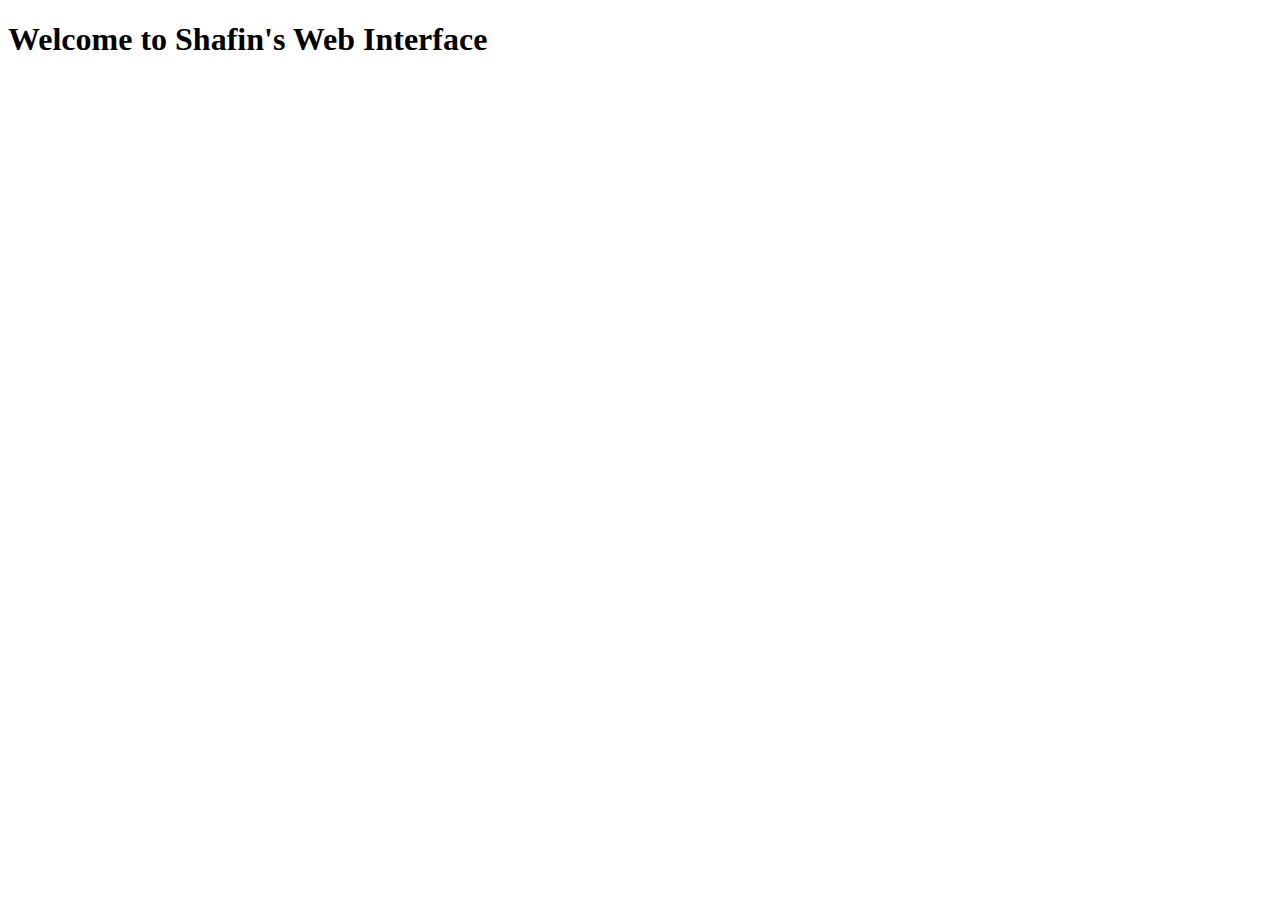
==== templates/shafin_web.html @ 642aaf7e "Update templates" ====
<!DOCTYPE html>
<html lang="en">
<head>
    <meta charset="UTF-8">
    <meta name="viewport" content="width=device-width, initial-scale=1.0">
    <title>Shafin Web Interface</title>
</head>
<body>
    <h1>Welcome to Shafin's Web Interface</h1>
    <!-- এখানে আপনি আপনার ওয়েব পেইজের কন্টেন্ট দিতে পারেন -->
</body>
</html>
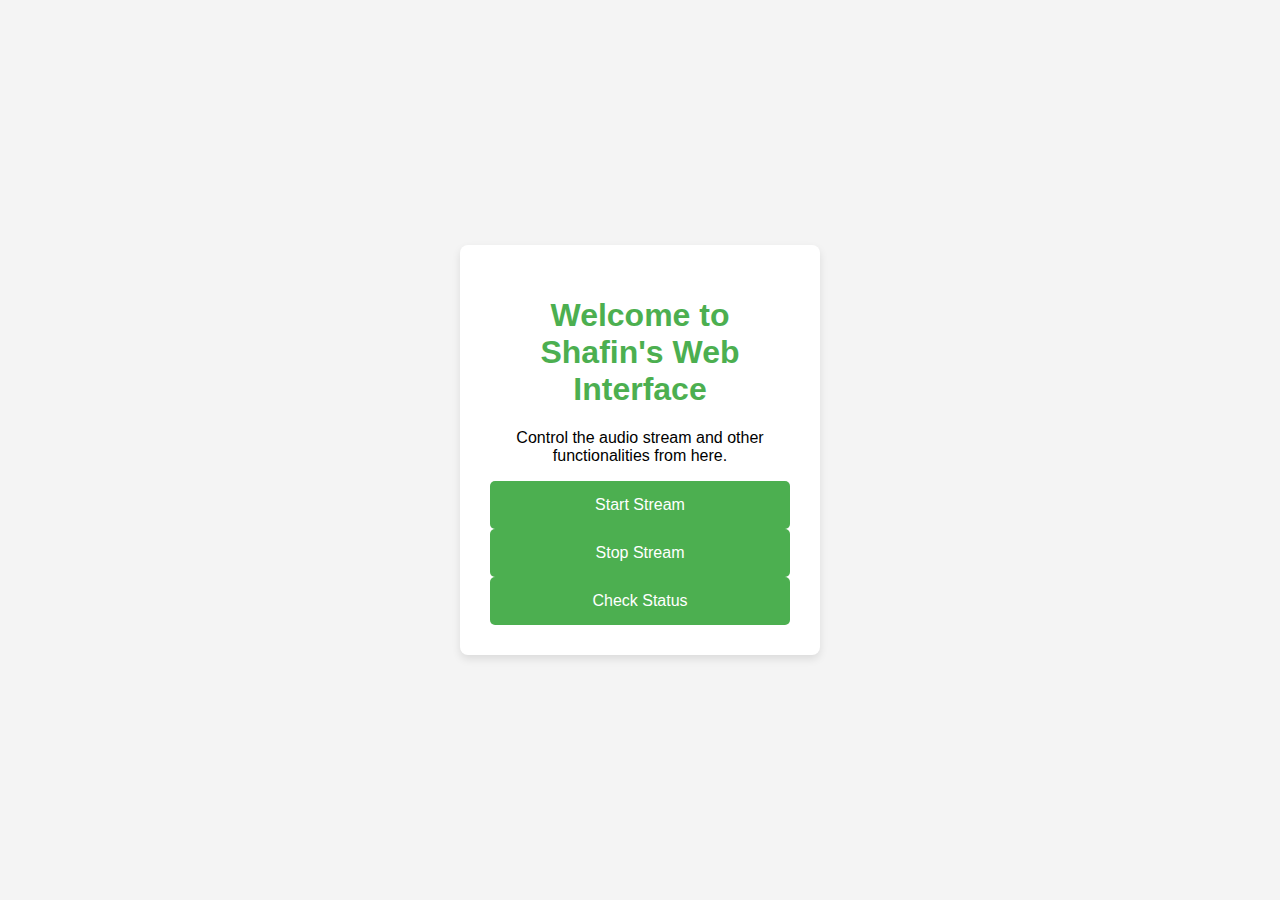
==== commit 9c70a748: "Update shafin_web.html" ====
--- a/templates/shafin_web.html
+++ b/templates/shafin_web.html
@@ -3,10 +3,74 @@
 <head>
     <meta charset="UTF-8">
     <meta name="viewport" content="width=device-width, initial-scale=1.0">
-    <title>Shafin Web Interface</title>
+    <title>Shafin's Web Interface</title>
+    <style>
+        body {
+            font-family: Arial, sans-serif;
+            background-color: #f4f4f4;
+            margin: 0;
+            padding: 0;
+            display: flex;
+            justify-content: center;
+            align-items: center;
+            height: 100vh;
+        }
+        .container {
+            background-color: white;
+            border-radius: 8px;
+            box-shadow: 0 4px 8px rgba(0, 0, 0, 0.1);
+            padding: 30px;
+            text-align: center;
+            width: 300px;
+        }
+        h1 {
+            color: #4CAF50;
+        }
+        button {
+            background-color: #4CAF50;
+            color: white;
+            padding: 15px;
+            border: none;
+            border-radius: 5px;
+            cursor: pointer;
+            width: 100%;
+            font-size: 16px;
+        }
+        button:hover {
+            background-color: #45a049;
+        }
+    </style>
 </head>
 <body>
-    <h1>Welcome to Shafin's Web Interface</h1>
-    <!-- এখানে আপনি আপনার ওয়েব পেইজের কন্টেন্ট দিতে পারেন -->
+    <div class="container">
+        <h1>Welcome to Shafin's Web Interface</h1>
+        <p>Control the audio stream and other functionalities from here.</p>
+        <button onclick="startStream()">Start Stream</button>
+        <button onclick="stopStream()">Stop Stream</button>
+        <button onclick="checkStatus()">Check Status</button>
+    </div>
+
+    <script>
+        function startStream() {
+            fetch('/start')
+                .then(response => response.json())
+                .then(data => alert(data.message))
+                .catch(error => console.error('Error:', error));
+        }
+
+        function stopStream() {
+            fetch('/stop')
+                .then(response => response.json())
+                .then(data => alert(data.message))
+                .catch(error => console.error('Error:', error));
+        }
+
+        function checkStatus() {
+            fetch('/status')
+                .then(response => response.json())
+                .then(data => alert(data.message))
+                .catch(error => console.error('Error:', error));
+        }
+    </script>
 </body>
 </html>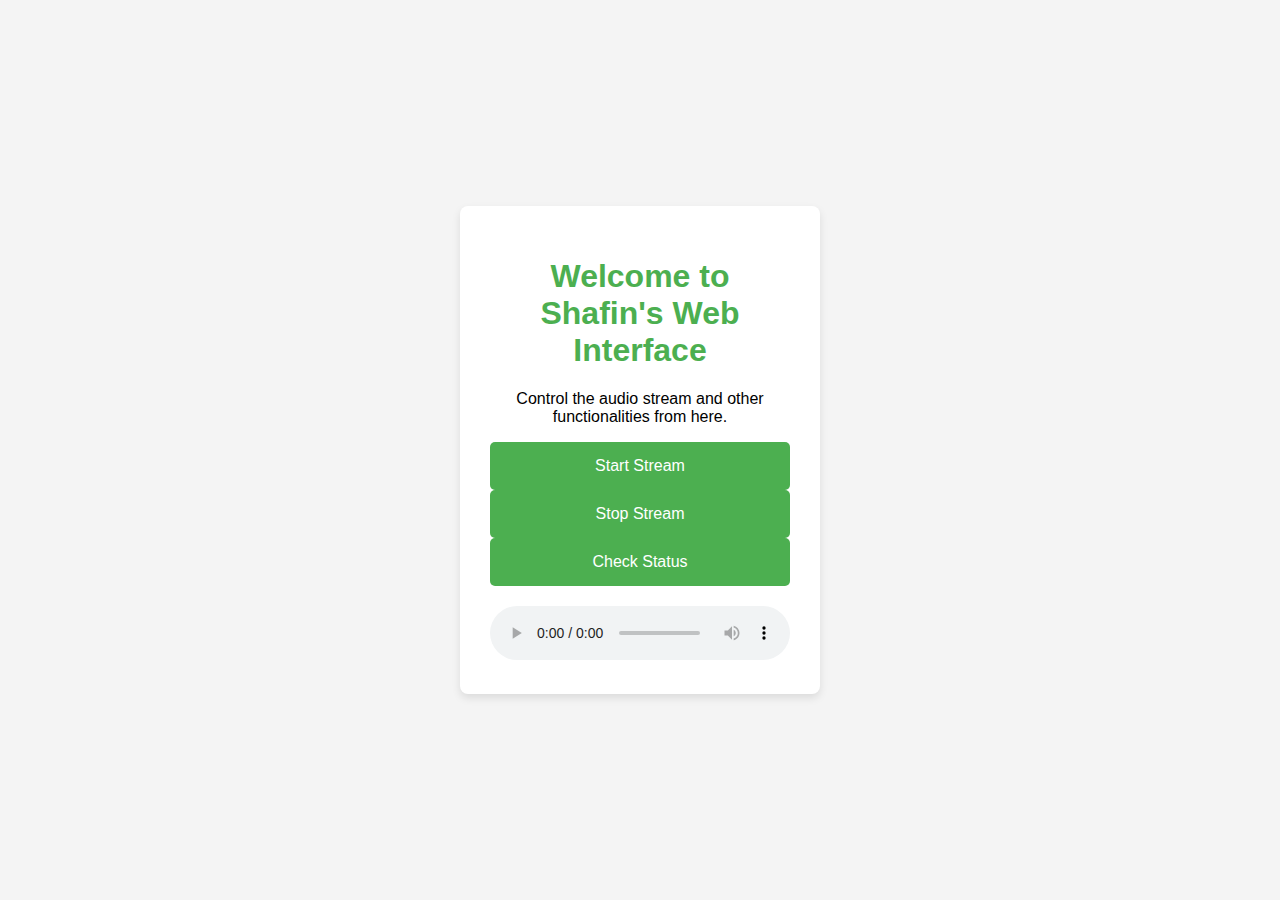
==== commit 73984073: "Update shafin_web.html" ====
--- a/templates/shafin_web.html
+++ b/templates/shafin_web.html
@@ -39,6 +39,10 @@
         button:hover {
             background-color: #45a049;
         }
+        audio {
+            width: 100%;
+            margin-top: 20px;
+        }
     </style>
 </head>
 <body>
@@ -48,13 +52,20 @@
         <button onclick="startStream()">Start Stream</button>
         <button onclick="stopStream()">Stop Stream</button>
         <button onclick="checkStatus()">Check Status</button>
+        <audio id="audio-player" controls>
+            <source id="audio-source" src="/audio" type="audio/mpeg">
+            Your browser does not support the audio element.
+        </audio>
     </div>
 
     <script>
         function startStream() {
             fetch('/start')
                 .then(response => response.json())
-                .then(data => alert(data.message))
+                .then(data => {
+                    alert(data.message);
+                    startAudioStream(); // Start the audio stream when the stream starts
+                })
                 .catch(error => console.error('Error:', error));
         }
 
@@ -71,6 +82,14 @@
                 .then(data => alert(data.message))
                 .catch(error => console.error('Error:', error));
         }
+
+        function startAudioStream() {
+            const audioPlayer = document.getElementById('audio-player');
+            const audioSource = document.getElementById('audio-source');
+            audioSource.src = '/audio';  // Set the source to the audio stream
+            audioPlayer.load();  // Reload the player with the new source
+            audioPlayer.play();  // Start playing the audio
+        }
     </script>
 </body>
 </html>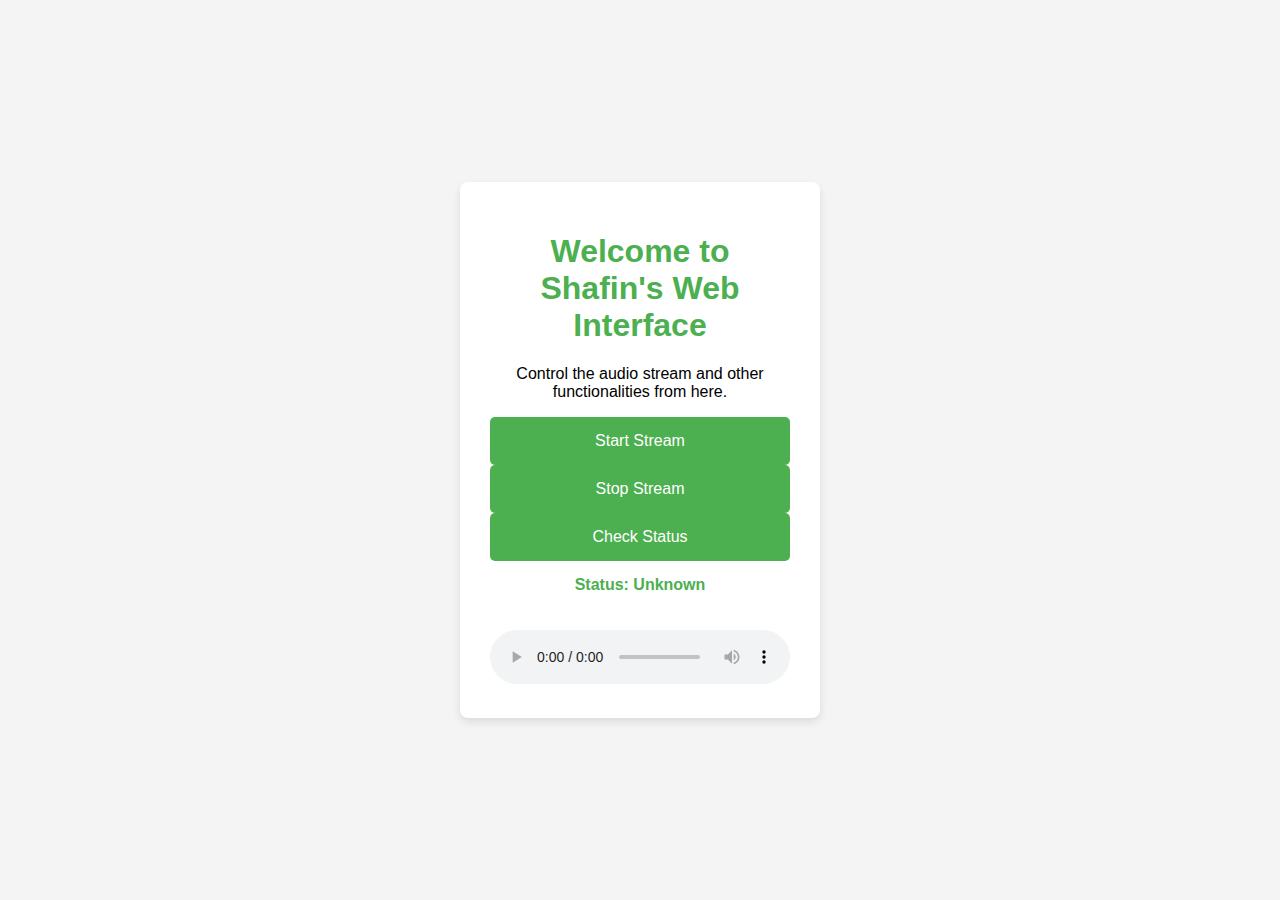
==== commit 810659d6: "Update shafin_web.html" ====
--- a/templates/shafin_web.html
+++ b/templates/shafin_web.html
@@ -43,6 +43,11 @@
             width: 100%;
             margin-top: 20px;
         }
+        #status {
+            margin-top: 15px;
+            font-weight: bold;
+            color: #4CAF50;
+        }
     </style>
 </head>
 <body>
@@ -52,6 +57,7 @@
         <button onclick="startStream()">Start Stream</button>
         <button onclick="stopStream()">Stop Stream</button>
         <button onclick="checkStatus()">Check Status</button>
+        <p id="status">Status: Unknown</p>
         <audio id="audio-player" controls>
             <source id="audio-source" src="/audio" type="audio/mpeg">
             Your browser does not support the audio element.
@@ -64,7 +70,7 @@
                 .then(response => response.json())
                 .then(data => {
                     alert(data.message);
-                    startAudioStream(); // Start the audio stream when the stream starts
+                    checkStatus();
                 })
                 .catch(error => console.error('Error:', error));
         }
@@ -72,24 +78,28 @@
         function stopStream() {
             fetch('/stop')
                 .then(response => response.json())
-                .then(data => alert(data.message))
+                .then(data => {
+                    alert(data.message);
+                    checkStatus();
+                })
                 .catch(error => console.error('Error:', error));
         }
 
         function checkStatus() {
             fetch('/status')
                 .then(response => response.json())
-                .then(data => alert(data.message))
+                .then(data => {
+                    document.getElementById("status").innerText = `Status: ${data.message}`;
+                    if (data.status === "running") {
+                        document.getElementById("audio-player").play();
+                    } else {
+                        document.getElementById("audio-player").pause();
+                    }
+                })
                 .catch(error => console.error('Error:', error));
         }
 
-        function startAudioStream() {
-            const audioPlayer = document.getElementById('audio-player');
-            const audioSource = document.getElementById('audio-source');
-            audioSource.src = '/audio';  // Set the source to the audio stream
-            audioPlayer.load();  // Reload the player with the new source
-            audioPlayer.play();  // Start playing the audio
-        }
+        document.addEventListener("DOMContentLoaded", checkStatus);
     </script>
 </body>
 </html>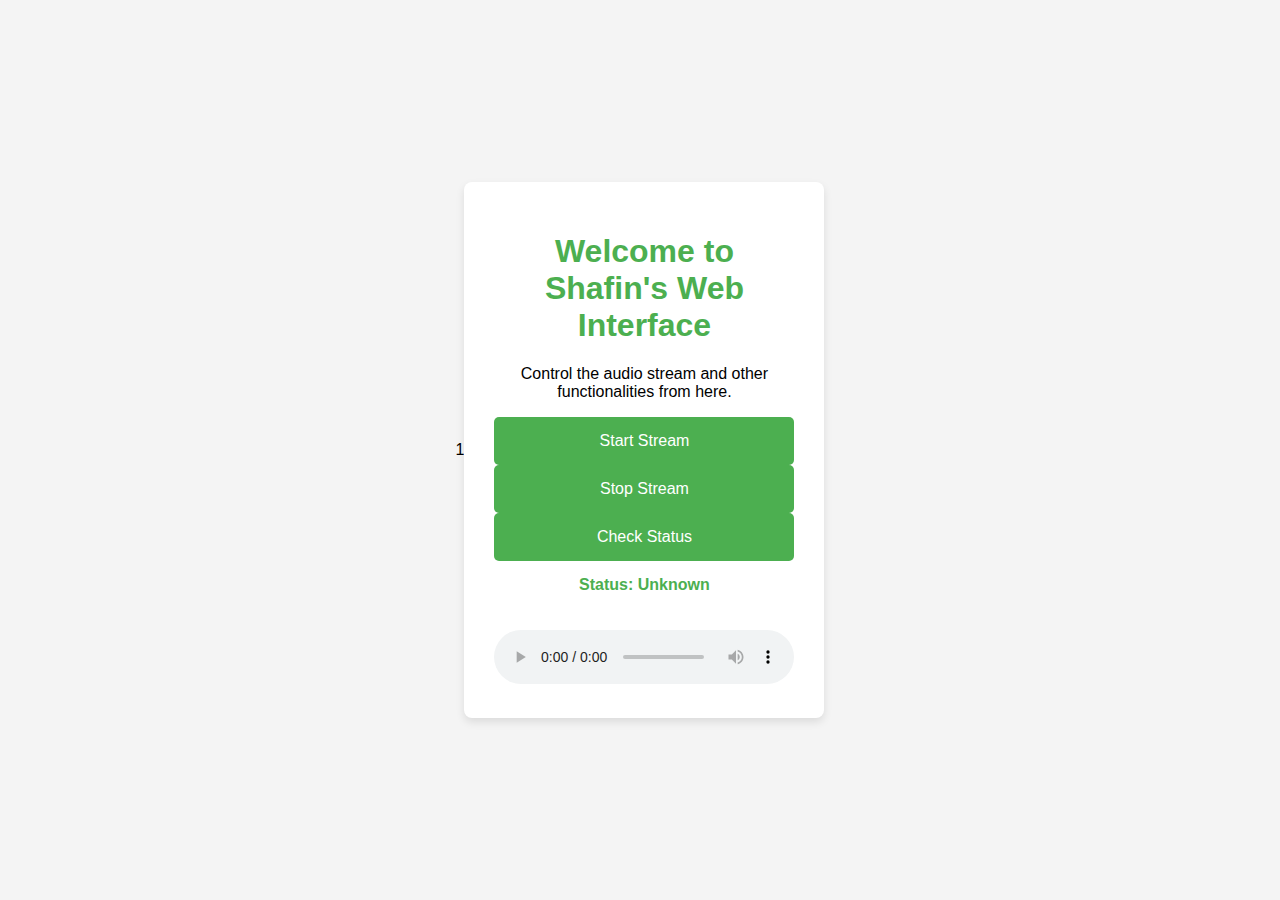
==== commit 870f6a91: "Update shafin_web.html" ====
--- a/templates/shafin_web.html
+++ b/templates/shafin_web.html
@@ -1,4 +1,4 @@
-<!DOCTYPE html>
+<!DOCTYPE html>1
 <html lang="en">
 <head>
     <meta charset="UTF-8">
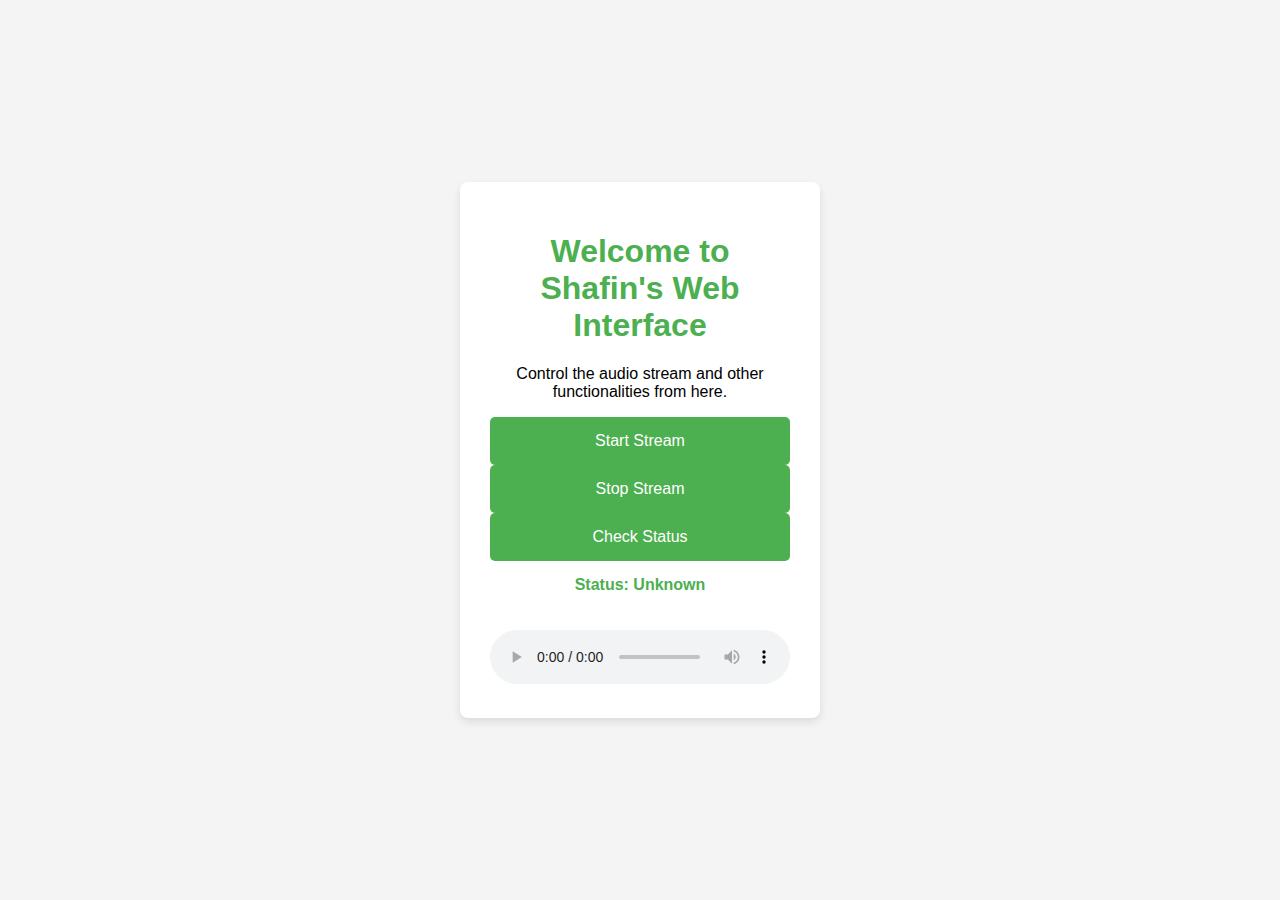
==== commit dfb0ea79: "Update shafin_web.html" ====
--- a/templates/shafin_web.html
+++ b/templates/shafin_web.html
@@ -1,4 +1,4 @@
-<!DOCTYPE html>1
+<!DOCTYPE html>
 <html lang="en">
 <head>
     <meta charset="UTF-8">
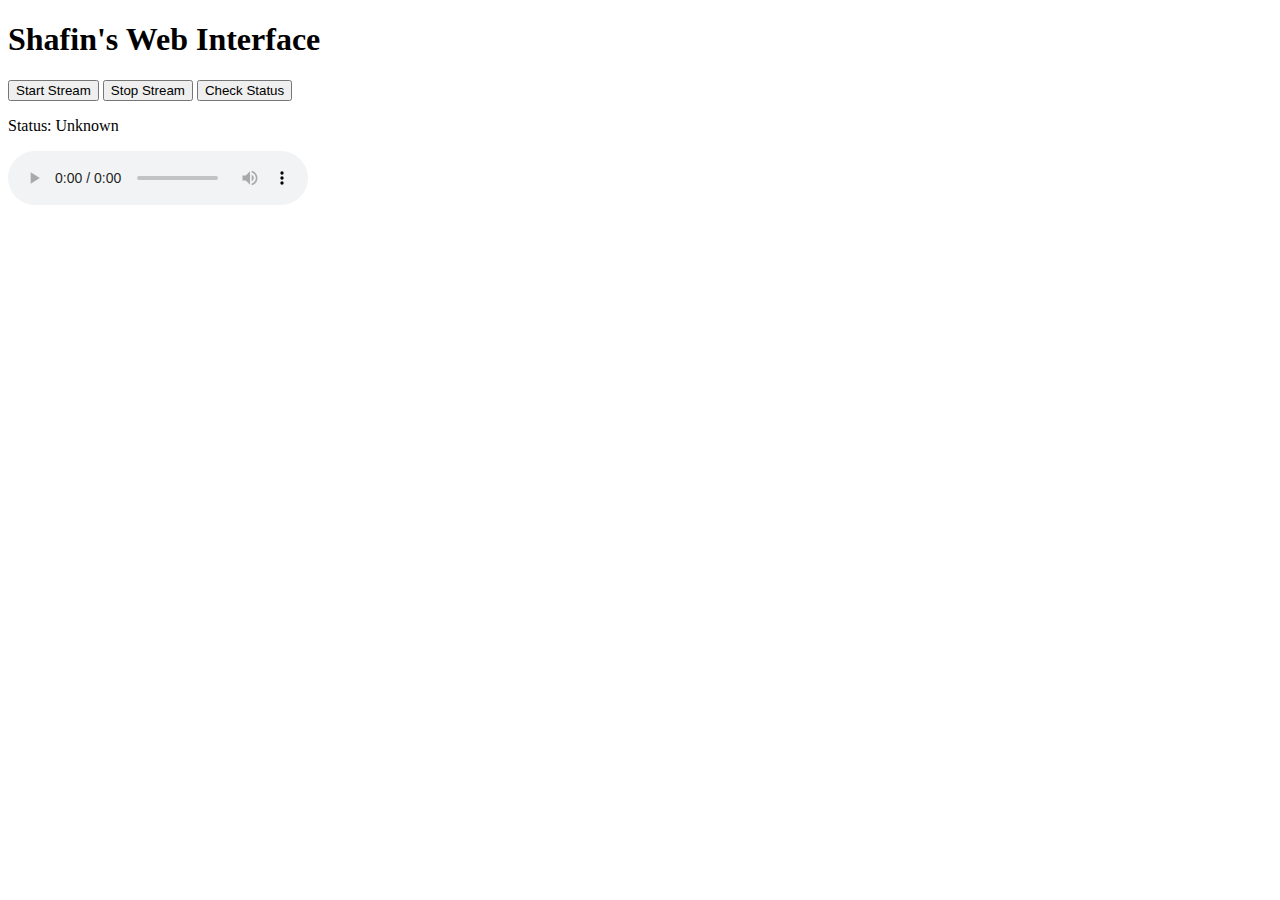
==== commit 36216840: "Update shafin_web.html" ====
--- a/templates/shafin_web.html
+++ b/templates/shafin_web.html
@@ -4,102 +4,20 @@
     <meta charset="UTF-8">
     <meta name="viewport" content="width=device-width, initial-scale=1.0">
     <title>Shafin's Web Interface</title>
-    <style>
-        body {
-            font-family: Arial, sans-serif;
-            background-color: #f4f4f4;
-            margin: 0;
-            padding: 0;
-            display: flex;
-            justify-content: center;
-            align-items: center;
-            height: 100vh;
-        }
-        .container {
-            background-color: white;
-            border-radius: 8px;
-            box-shadow: 0 4px 8px rgba(0, 0, 0, 0.1);
-            padding: 30px;
-            text-align: center;
-            width: 300px;
-        }
-        h1 {
-            color: #4CAF50;
-        }
-        button {
-            background-color: #4CAF50;
-            color: white;
-            padding: 15px;
-            border: none;
-            border-radius: 5px;
-            cursor: pointer;
-            width: 100%;
-            font-size: 16px;
-        }
-        button:hover {
-            background-color: #45a049;
-        }
-        audio {
-            width: 100%;
-            margin-top: 20px;
-        }
-        #status {
-            margin-top: 15px;
-            font-weight: bold;
-            color: #4CAF50;
-        }
-    </style>
 </head>
 <body>
     <div class="container">
-        <h1>Welcome to Shafin's Web Interface</h1>
-        <p>Control the audio stream and other functionalities from here.</p>
+        <h1>Shafin's Web Interface</h1>
         <button onclick="startStream()">Start Stream</button>
         <button onclick="stopStream()">Stop Stream</button>
         <button onclick="checkStatus()">Check Status</button>
         <p id="status">Status: Unknown</p>
-        <audio id="audio-player" controls>
-            <source id="audio-source" src="/audio" type="audio/mpeg">
+        <audio id="audioPlayer" controls>
+            <source src="/audio" type="audio/mpeg">
             Your browser does not support the audio element.
         </audio>
     </div>
 
-    <script>
-        function startStream() {
-            fetch('/start')
-                .then(response => response.json())
-                .then(data => {
-                    alert(data.message);
-                    checkStatus();
-                })
-                .catch(error => console.error('Error:', error));
-        }
-
-        function stopStream() {
-            fetch('/stop')
-                .then(response => response.json())
-                .then(data => {
-                    alert(data.message);
-                    checkStatus();
-                })
-                .catch(error => console.error('Error:', error));
-        }
-
-        function checkStatus() {
-            fetch('/status')
-                .then(response => response.json())
-                .then(data => {
-                    document.getElementById("status").innerText = `Status: ${data.message}`;
-                    if (data.status === "running") {
-                        document.getElementById("audio-player").play();
-                    } else {
-                        document.getElementById("audio-player").pause();
-                    }
-                })
-                .catch(error => console.error('Error:', error));
-        }
-
-        document.addEventListener("DOMContentLoaded", checkStatus);
-    </script>
+    <script src="{{ url_for('static', filename='scripts.js') }}"></script>
 </body>
 </html>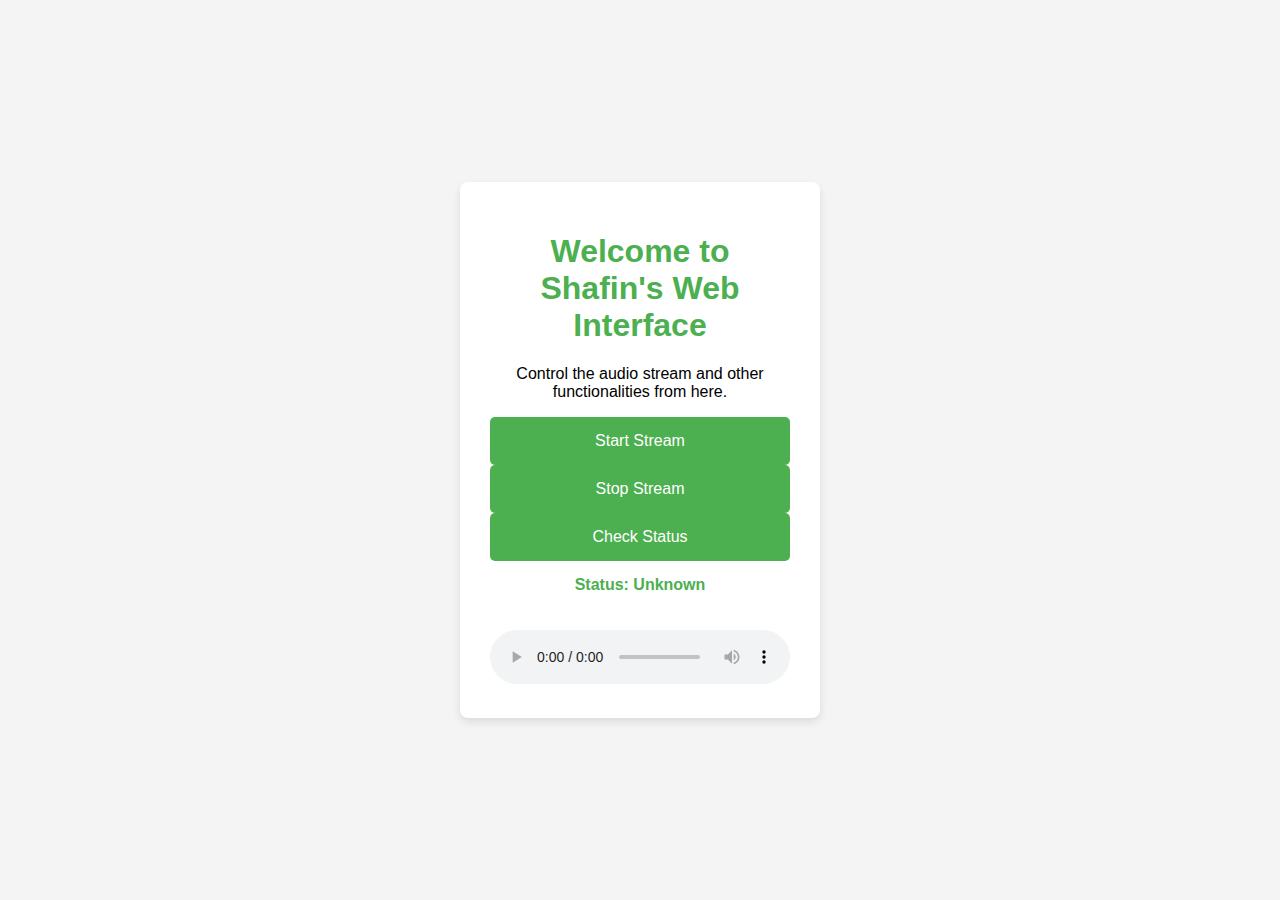
==== commit e178d8f7: "Update shafin_web.html" ====
--- a/templates/shafin_web.html
+++ b/templates/shafin_web.html
@@ -4,20 +4,102 @@
     <meta charset="UTF-8">
     <meta name="viewport" content="width=device-width, initial-scale=1.0">
     <title>Shafin's Web Interface</title>
+    <style>
+        body {
+            font-family: Arial, sans-serif;
+            background-color: #f4f4f4;
+            margin: 0;
+            padding: 0;
+            display: flex;
+            justify-content: center;
+            align-items: center;
+            height: 100vh;
+        }
+        .container {
+            background-color: white;
+            border-radius: 8px;
+            box-shadow: 0 4px 8px rgba(0, 0, 0, 0.1);
+            padding: 30px;
+            text-align: center;
+            width: 300px;
+        }
+        h1 {
+            color: #4CAF50;
+        }
+        button {
+            background-color: #4CAF50;
+            color: white;
+            padding: 15px;
+            border: none;
+            border-radius: 5px;
+            cursor: pointer;
+            width: 100%;
+            font-size: 16px;
+        }
+        button:hover {
+            background-color: #45a049;
+        }
+        audio {
+            width: 100%;
+            margin-top: 20px;
+        }
+        #status {
+            margin-top: 15px;
+            font-weight: bold;
+            color: #4CAF50;
+        }
+    </style>
 </head>
 <body>
     <div class="container">
-        <h1>Shafin's Web Interface</h1>
+        <h1>Welcome to Shafin's Web Interface</h1>
+        <p>Control the audio stream and other functionalities from here.</p>
         <button onclick="startStream()">Start Stream</button>
         <button onclick="stopStream()">Stop Stream</button>
         <button onclick="checkStatus()">Check Status</button>
         <p id="status">Status: Unknown</p>
-        <audio id="audioPlayer" controls>
-            <source src="/audio" type="audio/mpeg">
+        <audio id="audio-player" controls>
+            <source id="audio-source" src="/audio" type="audio/mpeg">
             Your browser does not support the audio element.
         </audio>
     </div>
 
-    <script src="{{ url_for('static', filename='scripts.js') }}"></script>
+    <script>
+        function startStream() {
+            fetch('/start')
+                .then(response => response.json())
+                .then(data => {
+                    alert(data.message);
+                    checkStatus();
+                })
+                .catch(error => console.error('Error:', error));
+        }
+
+        function stopStream() {
+            fetch('/stop')
+                .then(response => response.json())
+                .then(data => {
+                    alert(data.message);
+                    checkStatus();
+                })
+                .catch(error => console.error('Error:', error));
+        }
+
+        function checkStatus() {
+            fetch('/status')
+                .then(response => response.json())
+                .then(data => {
+                    document.getElementById("status").innerText = `Status: ${data.message}`;
+                    if (data.status === "running") {
+                        document.getElementById("audio-player").play();
+                    } else {
+                        document.getElementById("audio-player").pause();
+                    }
+                })
+                .catch(error => console.error('Error:', error));
+        }
+
+        document.addEventListener("DOMContentLoaded", checkStatus);
+    </script>
 </body>
 </html>